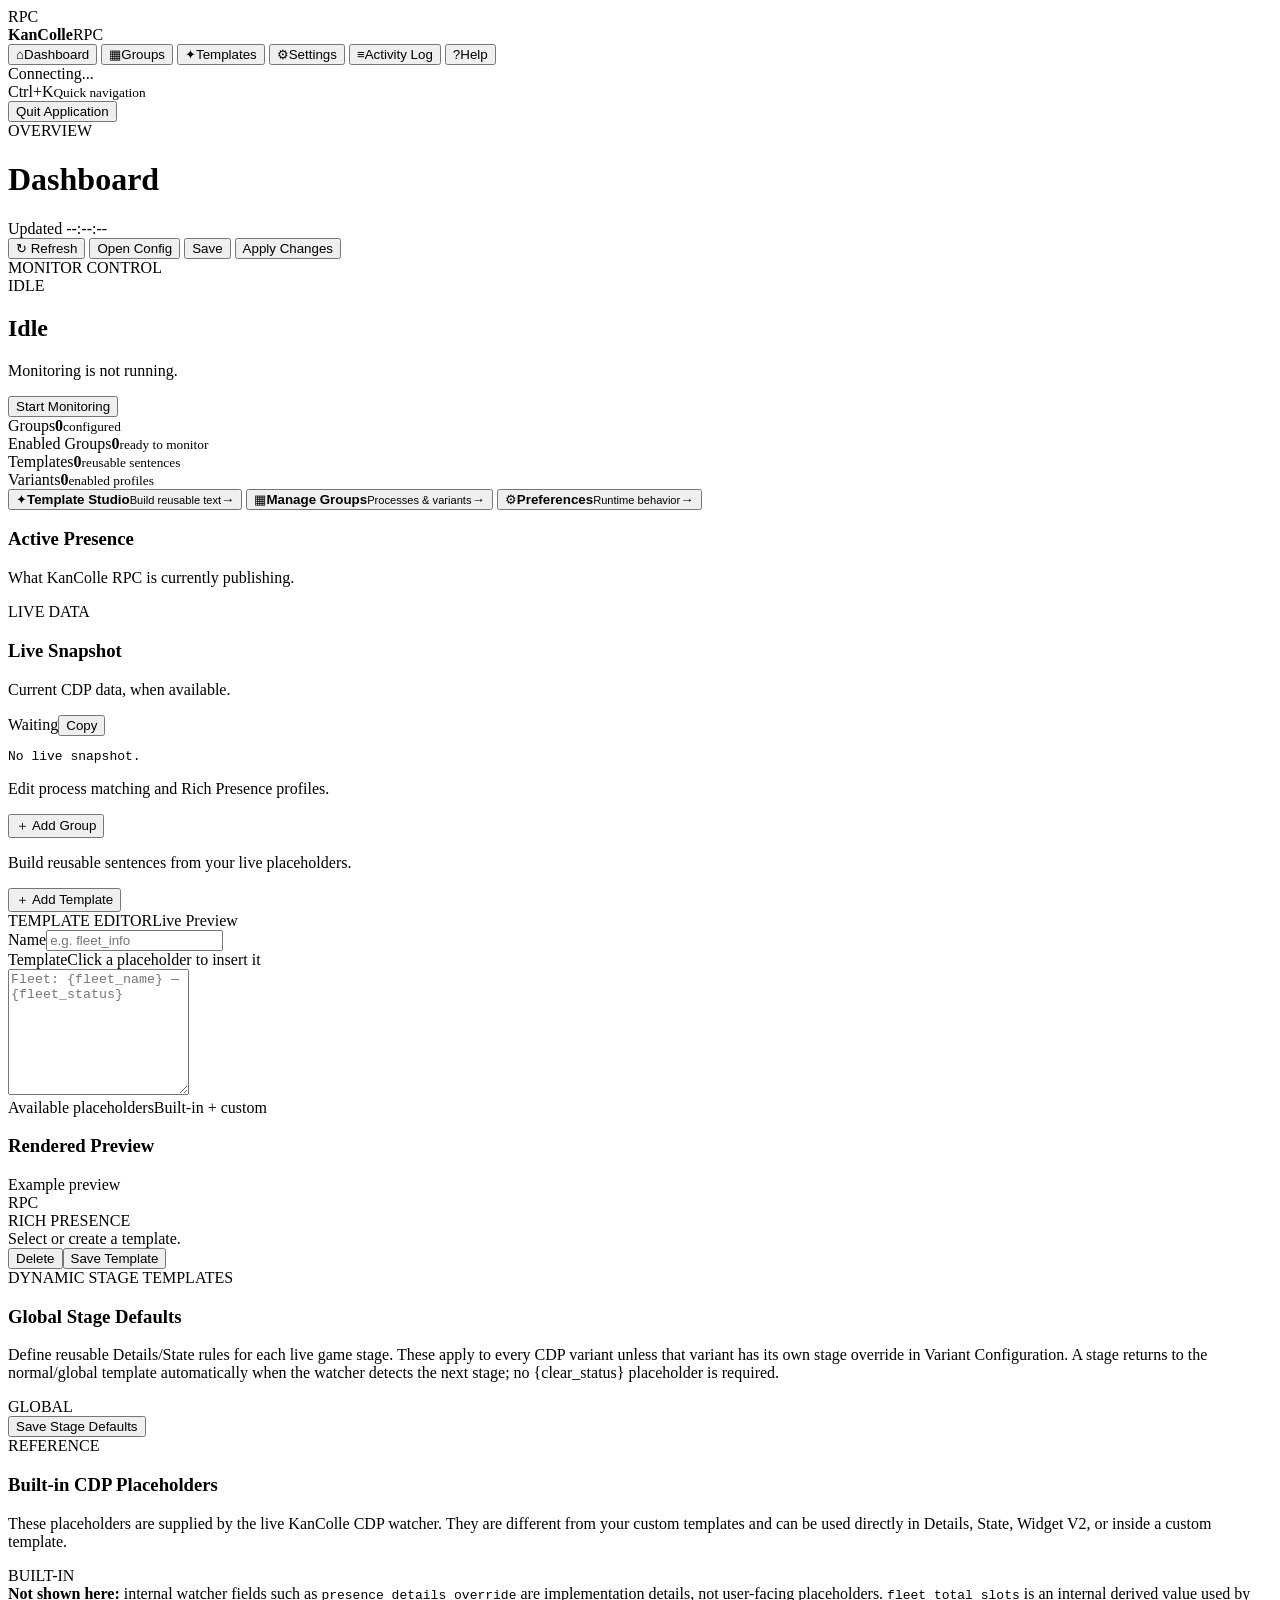
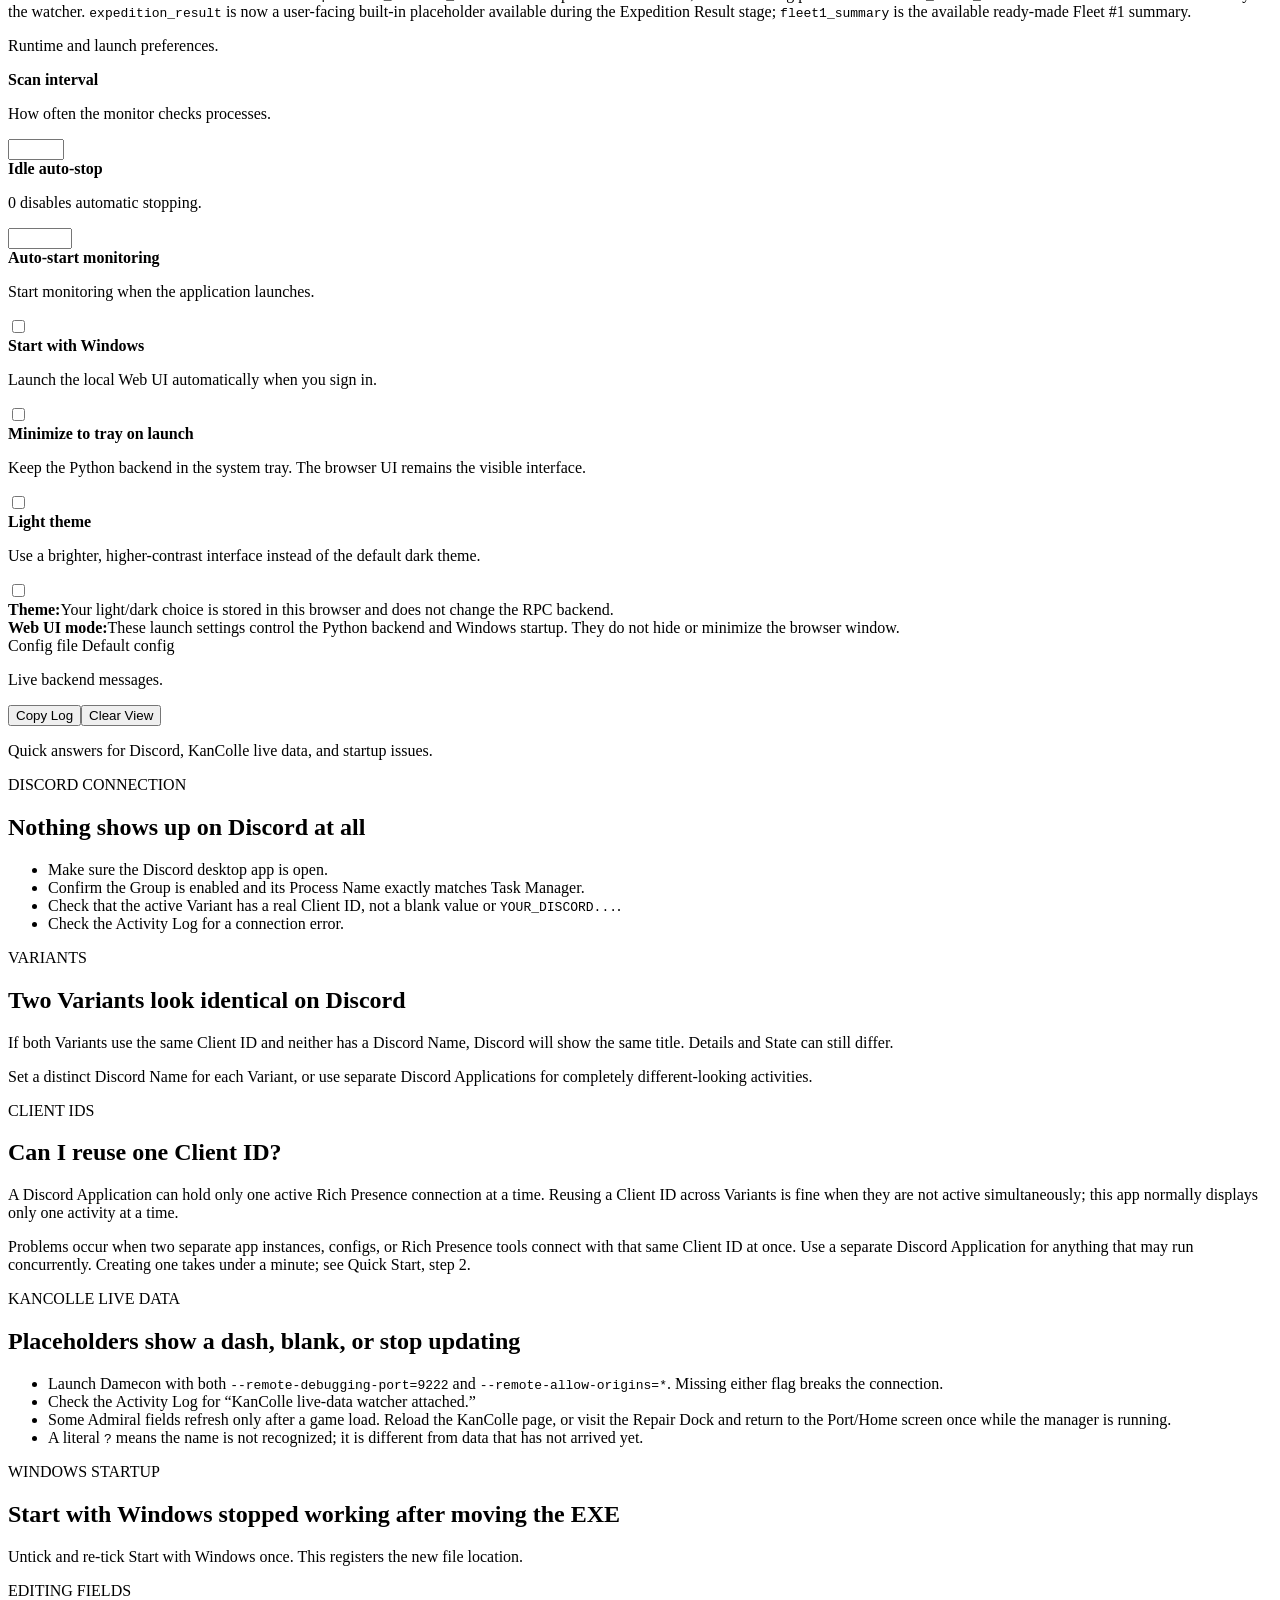
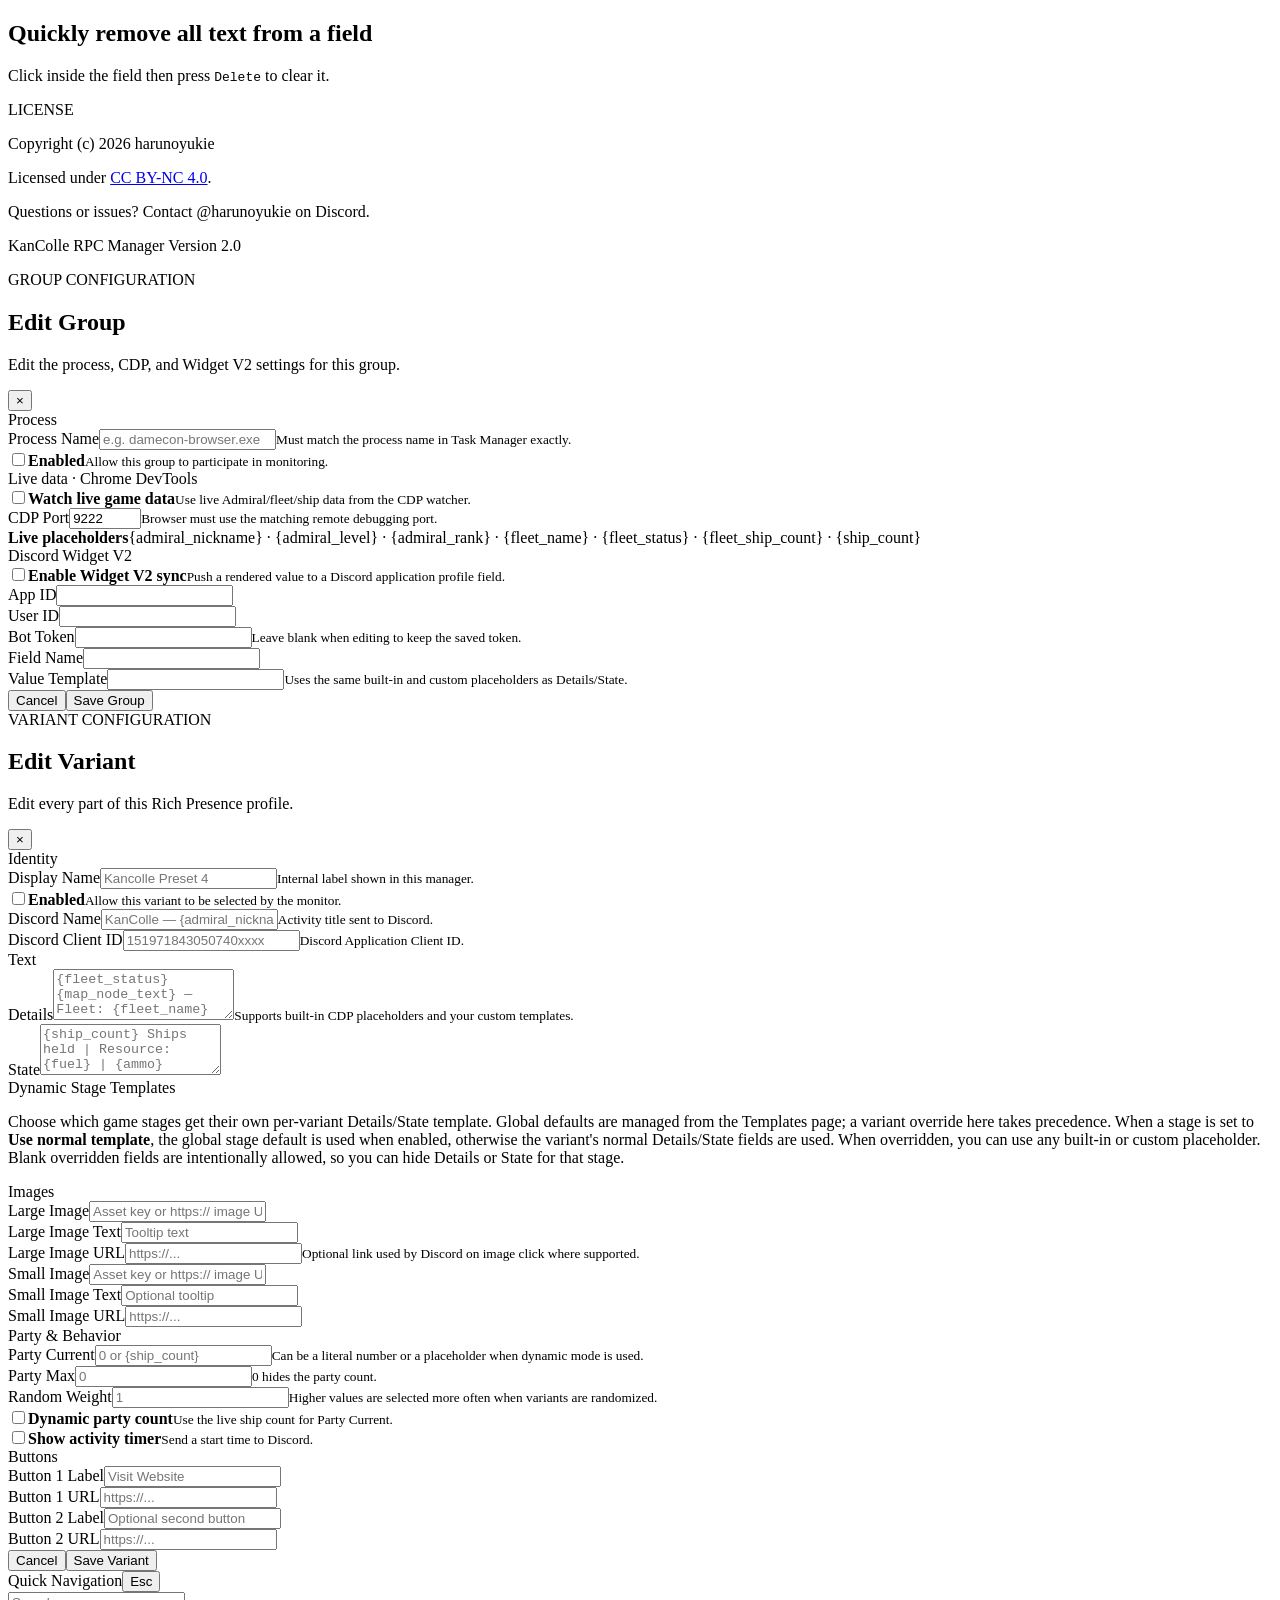
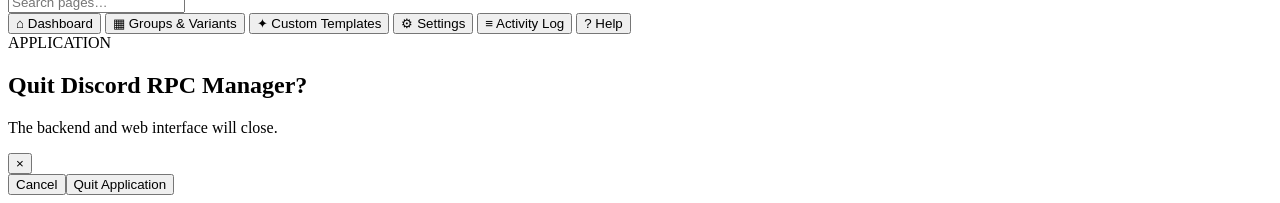
==== discord_rpc_manager/web/index.html @ 52ec2635 "Add files via upload A completely new change I guess." ====
<!-- Copyright (c) 2026 harunoyukie -->
<!-- Licensed under CC BY-NC 4.0 (https://creativecommons.org/licenses/by-nc/4.0/) -->
<!doctype html>
<html lang="en">
<head>
  <meta charset="utf-8">
  <meta name="viewport" content="width=device-width, initial-scale=1">
  <meta name="theme-color" content="#0a0d14">
  <title>KanColle RPC Control Panel</title>
  <link rel="stylesheet" href="/static/app.css">
  <link href="https://i.ibb.co/HpDx2jmv/kancolle.png" rel="icon" type="image/png">
</head>
<body>
  <div class="ambient ambient-a"></div><div class="ambient ambient-b"></div>
  <div class="app-shell">
    <aside class="sidebar">
      <div class="brand">
        <div class="brand-mark">RPC</div>
        <div><strong>KanColle</strong><span>RPC</span></div>
      </div>
      <nav class="nav">
        <button class="nav-item active" data-page="dashboard"><span class="nav-icon">⌂</span><span>Dashboard</span></button>
        <button class="nav-item" data-page="groups"><span class="nav-icon">▦</span><span>Groups</span></button>
        <button class="nav-item" data-page="templates"><span class="nav-icon">✦</span><span>Templates</span></button>
        <button class="nav-item" data-page="settings"><span class="nav-icon">⚙</span><span>Settings</span></button>
        <button class="nav-item" data-page="activity"><span class="nav-icon">≡</span><span>Activity Log</span></button>
        <button class="nav-item" data-page="help"><span class="nav-icon">?</span><span>Help</span></button>
      </nav>
      <div class="sidebar-bottom">
        <div class="connection-dot" id="connectionDot"></div>
        <span id="connectionText">Connecting...</span>
      </div>
      <div class="sidebar-footer"><span>Ctrl</span><span>+</span><span>K</span><small>Quick navigation</small></div>
      <button class="ghost wide" id="quitBtn"><span>Quit Application</span></button>
    </aside>

    <main class="main">
      <header class="topbar">
        <div>
          <div class="eyebrow" id="pageEyebrow">OVERVIEW</div>
          <h1 id="pageTitle">Dashboard</h1>
        </div>
        <div class="top-actions">
          <div class="updated-label">Updated <span id="lastUpdated">--:--:--</span></div>
          <button class="ghost" id="refreshBtn">↻ Refresh</button>
          <button class="secondary" id="openConfigBtn">Open Config</button>
          <button class="secondary" id="saveBtn">Save</button>
          <button class="primary" id="applyBtn">Apply Changes</button>
        </div>
      </header>

      <section class="page active" id="page-dashboard">
        <div class="hero-grid">
          <div class="hero-card">
            <div class="hero-copy">
              <div class="eyebrow">MONITOR CONTROL</div>
              <div class="hero-status-row"><span id="monitorPulse" class="live-pulse status-idle"></span><span id="monitorBadge" class="status-badge status-idle">IDLE</span></div>
              <h2 id="monitorStatus">Idle</h2>
              <p id="monitorDetail">Monitoring is not running.</p>
            </div>
            <button class="primary big" id="monitorToggle">Start Monitoring</button>
          </div>
          <div class="stat-card"><span>Groups</span><strong id="groupCount">0</strong><small>configured</small></div>
          <div class="stat-card"><span>Enabled Groups</span><strong id="enabledGroupCount">0</strong><small>ready to monitor</small></div>
          <div class="stat-card"><span>Templates</span><strong id="templateCount">0</strong><small>reusable sentences</small></div>
          <div class="stat-card"><span>Variants</span><strong id="variantCount">0</strong><small>enabled profiles</small></div>
        </div>

        <div class="quick-row">
          <button class="quick-card" id="quickTemplates"><span class="quick-icon">✦</span><span><strong>Template Studio</strong><small>Build reusable text</small></span><b>→</b></button>
          <button class="quick-card" id="quickGroups"><span class="quick-icon">▦</span><span><strong>Manage Groups</strong><small>Processes & variants</small></span><b>→</b></button>
          <button class="quick-card" id="quickSettings"><span class="quick-icon">⚙</span><span><strong>Preferences</strong><small>Runtime behavior</small></span><b>→</b></button>
        </div>

        <div class="content-grid">
          <section class="card presence-card-shell">
            <div class="card-head"><div><h3>Active Presence</h3><p>What KanColle RPC is currently publishing.</p></div><span class="section-badge">LIVE DATA</span></div>
            <div class="presence-card-content" id="presenceCard"></div>
          </section>
          <section class="card">
            <div class="card-head"><div><h3>Live Snapshot</h3><p>Current CDP data, when available.</p></div><div class="snapshot-actions"><span id="snapshotState" class="mini-state">Waiting</span><button class="ghost snapshot-copy" id="copySnapshotBtn" type="button">Copy</button></div></div>
            <pre class="snapshot" id="snapshotPreview">No live snapshot.</pre>
          </section>
        </div>
      </section>

      <section class="page" id="page-groups">
        <div class="section-head"><div><p>Edit process matching and Rich Presence profiles.</p></div><button class="primary" id="addGroupBtn">＋ Add Group</button></div>
        <div id="groupsList" class="stack"></div>
      </section>

      <section class="page" id="page-templates">
        <div class="section-head"><div><p>Build reusable sentences from your live placeholders.</p></div><button type="button" class="primary" id="addTemplateBtn">＋ Add Template</button></div>
        <div class="templates-layout">
          <section class="card template-list-card"><div id="templateList" class="template-list"></div></section>
          <section class="card template-editor-card">
            <div class="editor-topline"><span class="editor-kicker">TEMPLATE EDITOR</span><span class="kbd">Live Preview</span></div>
            <div class="field"><label for="templateName">Name</label><input id="templateName" placeholder="e.g. fleet_info" autocomplete="off"></div>
            <div class="field"><div class="field-label-row"><label for="templateBody">Template</label><span>Click a placeholder to insert it</span></div><textarea id="templateBody" rows="8" placeholder="Fleet: {fleet_name} — {fleet_status}"></textarea></div>
            <div class="placeholder-area"><div class="field-label-row"><span>Available placeholders</span><span>Built-in + custom</span></div><div id="placeholderHints" class="placeholder-hints"></div></div>
            <div class="preview-head"><div><h3>Rendered Preview</h3><span id="previewSource">Example preview</span></div></div>
            <div class="discord-preview"><div class="discord-avatar">RPC</div><div><div class="discord-label">RICH PRESENCE</div><div class="rendered" id="templatePreview">Select or create a template.</div></div></div>
            <div class="editor-actions"><button type="button" class="secondary danger-button" id="deleteTemplateBtn">Delete</button><button type="button" class="primary" id="saveTemplateBtn">Save Template</button></div>
          </section>
        </div>
        <section class="card stage-defaults-card">
          <div class="card-head"><div><div class="eyebrow">DYNAMIC STAGE TEMPLATES</div><h3>Global Stage Defaults</h3><p>Define reusable Details/State rules for each live game stage. These apply to every CDP variant unless that variant has its own stage override in Variant Configuration. A stage returns to the normal/global template automatically when the watcher detects the next stage; no {clear_status} placeholder is required.</p></div><span class="section-badge">GLOBAL</span></div>
          <div class="stage-template-editor" id="globalStageTemplateEditor"></div>
          <div class="editor-actions"><button type="button" class="primary" id="saveGlobalStageTemplatesBtn">Save Stage Defaults</button></div>
        </section>

        <section class="card placeholder-reference-card">
          <div class="card-head"><div><div class="eyebrow">REFERENCE</div><h3>Built-in CDP Placeholders</h3><p>These placeholders are supplied by the live KanColle CDP watcher. They are different from your custom templates and can be used directly in Details, State, Widget V2, or inside a custom template.</p></div><span class="section-badge">BUILT-IN</span></div>
          <div id="builtinPlaceholderReference" class="placeholder-reference"></div>
          <div class="reference-note"><strong>Not shown here:</strong> internal watcher fields such as <code>presence_details_override</code> are implementation details, not user-facing placeholders. <code>fleet_total_slots</code> is an internal derived value used by the watcher. <code>expedition_result</code> is now a user-facing built-in placeholder available during the Expedition Result stage; <code>fleet1_summary</code> is the available ready-made Fleet #1 summary.</div>
        </section>
      </section>

      <section class="page" id="page-settings">
        <div class="section-head"><div><p>Runtime and launch preferences.</p></div></div>
        <div class="settings-grid">
          <section class="card">
            <div class="setting-row"><div><strong>Scan interval</strong><p>How often the monitor checks processes.</p></div><input class="small-input" id="intervalInput" type="number" min="2" max="300"></div>
            <div class="setting-row"><div><strong>Idle auto-stop</strong><p>0 disables automatic stopping.</p></div><input class="small-input" id="idleInput" type="number" min="0" max="1440"></div>
            <div class="setting-row"><div><strong>Auto-start monitoring</strong><p>Start monitoring when the application launches.</p></div><input id="autoStartInput" type="checkbox"></div>
            <div class="setting-row"><div><strong>Start with Windows</strong><p>Launch the local Web UI automatically when you sign in.</p></div><input id="startWindowsInput" type="checkbox"></div>
            <div class="setting-row"><div><strong>Minimize to tray on launch</strong><p>Keep the Python backend in the system tray. The browser UI remains the visible interface.</p></div><input id="minTrayInput" type="checkbox"></div>
            <div class="setting-row theme-setting-row"><div><strong>Light theme</strong><p>Use a brighter, higher-contrast interface instead of the default dark theme.</p></div><input id="lightThemeInput" type="checkbox"></div>
            <div class="web-mode-note"><strong>Theme:</strong><span>Your light/dark choice is stored in this browser and does not change the RPC backend.</span></div>
            <div class="web-mode-note"><strong>Web UI mode:</strong><span>These launch settings control the Python backend and Windows startup. They do not hide or minimize the browser window.</span></div>
            <div class="setting-footer">Config file <span id="configPath">Default config</span></div>
          </section>
        </div>
      </section>

      <section class="page" id="page-activity">
        <div class="section-head"><div><p>Live backend messages.</p></div><div class="log-actions"><button class="ghost" id="copyLogBtn" type="button">Copy Log</button><button class="ghost" id="clearLogBtn" type="button">Clear View</button></div></div>
        <section class="card log-card"><pre id="activityLog"></pre></section>
      </section>

      <section class="page" id="page-help">
        <div class="section-head"><div><p>Quick answers for Discord, KanColle live data, and startup issues.</p></div></div>
        <div class="help-grid">
          <article class="card help-card">
            <div class="help-kicker">DISCORD CONNECTION</div>
            <h2>Nothing shows up on Discord at all</h2>
            <ul>
              <li>Make sure the Discord desktop app is open.</li>
              <li>Confirm the Group is enabled and its Process Name exactly matches Task Manager.</li>
              <li>Check that the active Variant has a real Client ID, not a blank value or <code>YOUR_DISCORD...</code>.</li>
              <li>Check the Activity Log for a connection error.</li>
            </ul>
          </article>

          <article class="card help-card">
            <div class="help-kicker">VARIANTS</div>
            <h2>Two Variants look identical on Discord</h2>
            <p>If both Variants use the same Client ID and neither has a Discord Name, Discord will show the same title. Details and State can still differ.</p>
            <p>Set a distinct Discord Name for each Variant, or use separate Discord Applications for completely different-looking activities.</p>
          </article>

          <article class="card help-card">
            <div class="help-kicker">CLIENT IDS</div>
            <h2>Can I reuse one Client ID?</h2>
            <p>A Discord Application can hold only one active Rich Presence connection at a time. Reusing a Client ID across Variants is fine when they are not active simultaneously; this app normally displays only one activity at a time.</p>
            <p>Problems occur when two separate app instances, configs, or Rich Presence tools connect with that same Client ID at once. Use a separate Discord Application for anything that may run concurrently. Creating one takes under a minute; see Quick Start, step 2.</p>
          </article>

          <article class="card help-card">
            <div class="help-kicker">KANCOLLE LIVE DATA</div>
            <h2>Placeholders show a dash, blank, or stop updating</h2>
            <ul>
              <li>Launch Damecon with both <code>--remote-debugging-port=9222</code> and <code>--remote-allow-origins=*</code>. Missing either flag breaks the connection.</li>
              <li>Check the Activity Log for “KanColle live-data watcher attached.”</li>
              <li>Some Admiral fields refresh only after a game load. Reload the KanColle page, or visit the Repair Dock and return to the Port/Home screen once while the manager is running.</li>
              <li>A literal <code>?</code> means the name is not recognized; it is different from data that has not arrived yet.</li>
            </ul>
          </article>

          <article class="card help-card">
            <div class="help-kicker">WINDOWS STARTUP</div>
            <h2>Start with Windows stopped working after moving the EXE</h2>
            <p>Untick and re-tick Start with Windows once. This registers the new file location.</p>
          </article>

          <article class="card help-card">
            <div class="help-kicker">EDITING FIELDS</div>
            <h2>Quickly remove all text from a field</h2>
            <p>Click inside the field then press <code>Delete</code> to clear it.</p>
          </article>
        </div>
        <section class="card help-license">
          <div class="help-kicker">LICENSE</div>
          <p>Copyright (c) 2026 harunoyukie</p>
          <p>Licensed under <a href="https://creativecommons.org/licenses/by-nc/4.0/" target="_blank" rel="noreferrer">CC BY-NC 4.0</a>.</p>
          <p>Questions or issues? Contact @harunoyukie on Discord.</p>
          <p>KanColle RPC Manager Version 2.0</p>
        </section>
      </section>
    </main>
  </div>

  <div id="groupModal" class="modal-overlay">
    <section class="modal-card group-modal-card" role="dialog" aria-modal="true" aria-labelledby="groupModalTitle">
      <div class="modal-head">
        <div><div class="eyebrow">GROUP CONFIGURATION</div><h2 id="groupModalTitle">Edit Group</h2><p id="groupModalSubtitle">Edit the process, CDP, and Widget V2 settings for this group.</p></div>
        <button class="ghost modal-close" id="groupModalClose" type="button">×</button>
      </div>
      <div class="modal-body">
        <section class="modal-section">
          <div class="modal-section-title">Process</div>
          <div class="modal-grid two">
            <div class="field"><label for="groupProcessName">Process Name</label><input id="groupProcessName" placeholder="e.g. damecon-browser.exe" autocomplete="off"><small>Must match the process name in Task Manager exactly.</small></div>
            <div class="toggle-card"><label class="switch-row"><input id="groupEnabled" type="checkbox"><span class="switch"></span><span><strong>Enabled</strong><small>Allow this group to participate in monitoring.</small></span></label></div>
          </div>
        </section>

        <section class="modal-section">
          <div class="modal-section-title">Live data · Chrome DevTools</div>
          <label class="switch-row"><input id="groupCdpWatch" type="checkbox"><span class="switch"></span><span><strong>Watch live game data</strong><small>Use live Admiral/fleet/ship data from the CDP watcher.</small></span></label>
          <div class="modal-grid two compact-grid">
            <div class="field"><label for="groupCdpPort">CDP Port</label><input id="groupCdpPort" type="number" min="1" max="65535" value="9222"><small>Browser must use the matching remote debugging port.</small></div>
            <div class="info-box"><strong>Live placeholders</strong><span>{admiral_nickname} · {admiral_level} · {admiral_rank} · {fleet_name} · {fleet_status} · {fleet_ship_count} · {ship_count}</span></div>
          </div>
        </section>

        <section class="modal-section">
          <div class="modal-section-title">Discord Widget V2</div>
          <label class="switch-row"><input id="groupWidgetEnabled" type="checkbox"><span class="switch"></span><span><strong>Enable Widget V2 sync</strong><small>Push a rendered value to a Discord application profile field.</small></span></label>
          <div class="modal-grid two">
            <div class="field"><label for="groupWidgetAppId">App ID</label><input id="groupWidgetAppId" autocomplete="off"></div>
            <div class="field"><label for="groupWidgetUserId">User ID</label><input id="groupWidgetUserId" autocomplete="off"></div>
            <div class="field"><label for="groupWidgetToken">Bot Token</label><input id="groupWidgetToken" type="password" autocomplete="new-password"><small>Leave blank when editing to keep the saved token.</small></div>
            <div class="field"><label for="groupWidgetFieldName">Field Name</label><input id="groupWidgetFieldName" placeholder="" autocomplete="off"></div>
          </div>
          <div class="field"><label for="groupWidgetValueTemplate">Value Template</label><input id="groupWidgetValueTemplate" placeholder="" autocomplete="off"><small>Uses the same built-in and custom placeholders as Details/State.</small></div>
        </section>
      </div>
      <div class="modal-footer"><button class="secondary" id="groupModalCancel" type="button">Cancel</button><button class="primary" id="groupModalSave" type="button">Save Group</button></div>
    </section>
  </div>

  <div id="variantModal" class="modal-overlay">
    <section class="modal-card variant-modal-card" role="dialog" aria-modal="true" aria-labelledby="variantModalTitle">
      <div class="modal-head">
        <div><div class="eyebrow">VARIANT CONFIGURATION</div><h2 id="variantModalTitle">Edit Variant</h2><p id="variantModalSubtitle">Edit every part of this Rich Presence profile.</p></div>
        <button class="ghost modal-close" id="variantModalClose" type="button">×</button>
      </div>
      <div class="modal-body">
        <section class="modal-section">
          <div class="modal-section-title">Identity</div>
          <div class="modal-grid two">
            <div class="field"><label for="variantAppName">Display Name</label><input id="variantAppName" placeholder="Kancolle Preset 4" autocomplete="off"><small>Internal label shown in this manager.</small></div>
            <div class="toggle-card"><label class="switch-row"><input id="variantEnabled" type="checkbox"><span class="switch"></span><span><strong>Enabled</strong><small>Allow this variant to be selected by the monitor.</small></span></label></div>
            <div class="field"><label for="variantName">Discord Name</label><input id="variantName" placeholder="KanColle — {admiral_nickname} (Lv.{admiral_level})" autocomplete="off"><small>Activity title sent to Discord.</small></div>
            <div class="field"><label for="variantClientId">Discord Client ID</label><input id="variantClientId" placeholder="151971843050740xxxx" autocomplete="off"><small>Discord Application Client ID.</small></div>
          </div>
        </section>

        <section class="modal-section">
          <div class="modal-section-title">Text</div>
          <div class="field"><label for="variantDetails">Details</label><textarea id="variantDetails" rows="3" placeholder="{fleet_status} {map_node_text} — Fleet: {fleet_name}"></textarea><small>Supports built-in CDP placeholders and your custom templates.</small></div>
          <div class="field"><label for="variantState">State</label><textarea id="variantState" rows="3" placeholder="{ship_count} Ships held | Resource: {fuel} | {ammo}"></textarea></div>
        </section>

        <section class="modal-section">
          <div class="modal-section-title">Dynamic Stage Templates</div>
          <p class="section-help">Choose which game stages get their own per-variant Details/State template. Global defaults are managed from the Templates page; a variant override here takes precedence. When a stage is set to <strong>Use normal template</strong>, the global stage default is used when enabled, otherwise the variant's normal Details/State fields are used. When overridden, you can use any built-in or custom placeholder. Blank overridden fields are intentionally allowed, so you can hide Details or State for that stage.</p>
          <div id="stageTemplateEditor" class="stage-template-editor"></div>
        </section>

        <section class="modal-section">
          <div class="modal-section-title">Images</div>
          <div class="modal-grid two">
            <div class="field"><label for="variantLargeImage">Large Image</label><input id="variantLargeImage" placeholder="Asset key or https:// image URL"></div>
            <div class="field"><label for="variantLargeText">Large Image Text</label><input id="variantLargeText" placeholder="Tooltip text"></div>
            <div class="field"><label for="variantLargeUrl">Large Image URL</label><input id="variantLargeUrl" placeholder="https://..."><small>Optional link used by Discord on image click where supported.</small></div>
            <div class="field"><label for="variantSmallImage">Small Image</label><input id="variantSmallImage" placeholder="Asset key or https:// image URL"></div>
            <div class="field"><label for="variantSmallText">Small Image Text</label><input id="variantSmallText" placeholder="Optional tooltip"></div>
            <div class="field"><label for="variantSmallUrl">Small Image URL</label><input id="variantSmallUrl" placeholder="https://..."></div>
          </div>
        </section>

        <section class="modal-section">
          <div class="modal-section-title">Party & Behavior</div>
          <div class="modal-grid two">
            <div class="field"><label for="variantPartyCurrent">Party Current</label><input id="variantPartyCurrent" placeholder="0 or {ship_count}"><small>Can be a literal number or a placeholder when dynamic mode is used.</small></div>
            <div class="field"><label for="variantPartyMax">Party Max</label><input id="variantPartyMax" type="number" min="0" placeholder="0"><small>0 hides the party count.</small></div>
            <div class="field"><label for="variantWeight">Random Weight</label><input id="variantWeight" type="number" min="1" step="1" placeholder="1"><small>Higher values are selected more often when variants are randomized.</small></div>
            <div class="toggle-card"><label class="switch-row"><input id="variantPartyDynamic" type="checkbox"><span class="switch"></span><span><strong>Dynamic party count</strong><small>Use the live ship count for Party Current.</small></span></label></div>
            <div class="toggle-card"><label class="switch-row"><input id="variantShowTimer" type="checkbox"><span class="switch"></span><span><strong>Show activity timer</strong><small>Send a start time to Discord.</small></span></label></div>
          </div>
        </section>

        <section class="modal-section">
          <div class="modal-section-title">Buttons</div>
          <div class="modal-grid two">
            <div class="field"><label for="variantButton1Label">Button 1 Label</label><input id="variantButton1Label" placeholder="Visit Website"></div>
            <div class="field"><label for="variantButton1Url">Button 1 URL</label><input id="variantButton1Url" placeholder="https://..."></div>
            <div class="field"><label for="variantButton2Label">Button 2 Label</label><input id="variantButton2Label" placeholder="Optional second button"></div>
            <div class="field"><label for="variantButton2Url">Button 2 URL</label><input id="variantButton2Url" placeholder="https://..."></div>
          </div>
        </section>
      </div>
      <div class="modal-footer"><button class="secondary" id="variantModalCancel" type="button">Cancel</button><button class="primary" id="variantModalSave" type="button">Save Variant</button></div>
    </section>
  </div>

  <div id="commandPalette" class="command-overlay">
    <div class="command-modal">
      <div class="command-top"><span>Quick Navigation</span><button class="ghost" onclick="document.getElementById('commandPalette').classList.remove('open')">Esc</button></div>
      <input id="commandInput" class="command-input" placeholder="Search pages…" autocomplete="off">
      <div class="command-list">
        <button class="command-item" data-page="dashboard">⌂ <span>Dashboard</span></button>
        <button class="command-item" data-page="groups">▦ <span>Groups & Variants</span></button>
        <button class="command-item" data-page="templates">✦ <span>Custom Templates</span></button>
        <button class="command-item" data-page="settings">⚙ <span>Settings</span></button>
        <button class="command-item" data-page="activity">≡ <span>Activity Log</span></button>
        <button class="command-item" data-page="help">? <span>Help</span></button>
      </div>
    </div>
  </div>
  <div id="quitModal" class="modal-overlay">
    <section class="modal-card quit-modal-card" role="dialog" aria-modal="true" aria-labelledby="quitModalTitle">
      <div class="modal-head">
        <div><div class="eyebrow">APPLICATION</div><h2 id="quitModalTitle">Quit Discord RPC Manager?</h2><p>The backend and web interface will close.</p></div>
        <button class="ghost modal-close" id="quitModalClose" type="button">×</button>
      </div>
      <div class="modal-footer"><button class="secondary" id="quitModalCancel" type="button">Cancel</button><button class="primary danger" id="quitModalConfirm" type="button">Quit Application</button></div>
    </section>
  </div>
  <div id="toast" class="toast"></div>
  <div id="closedScreen" class="closed-screen hidden"></div>
  <script src="/static/app.js"></script>
</body>
</html>
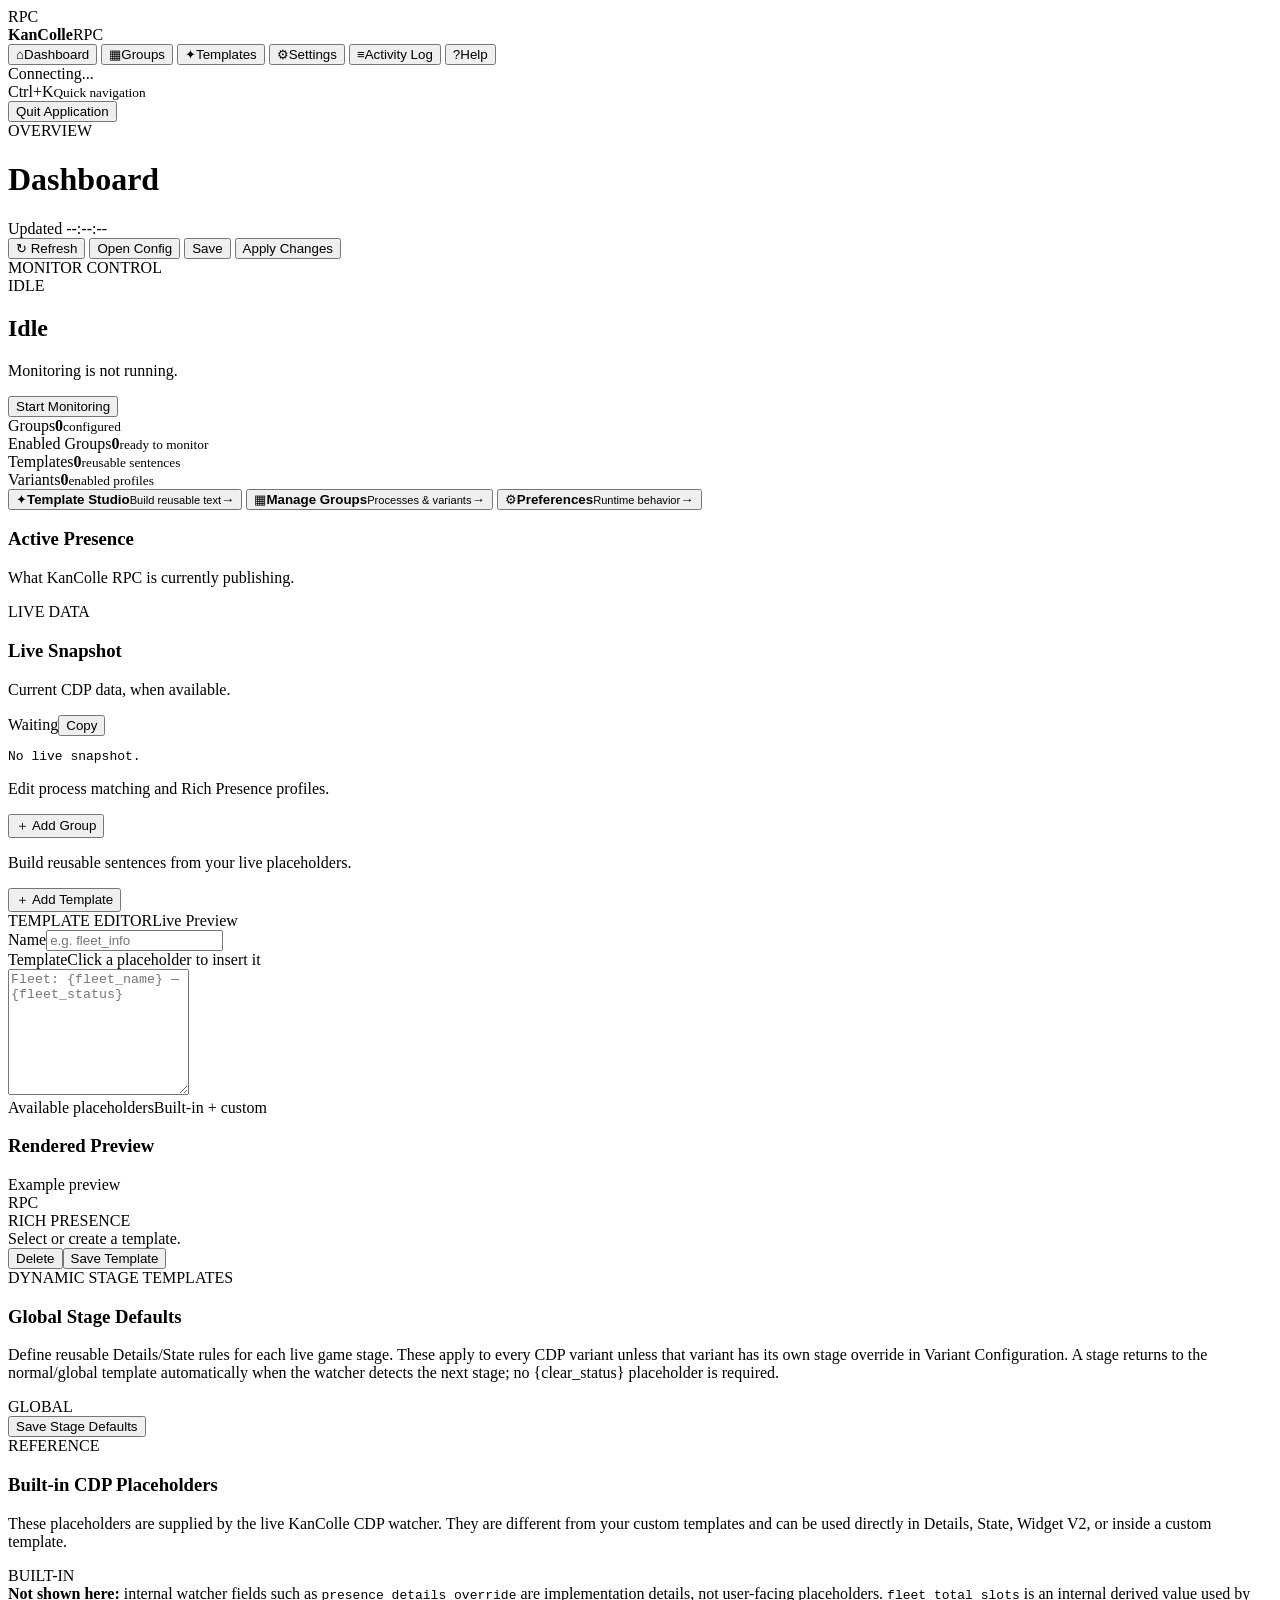
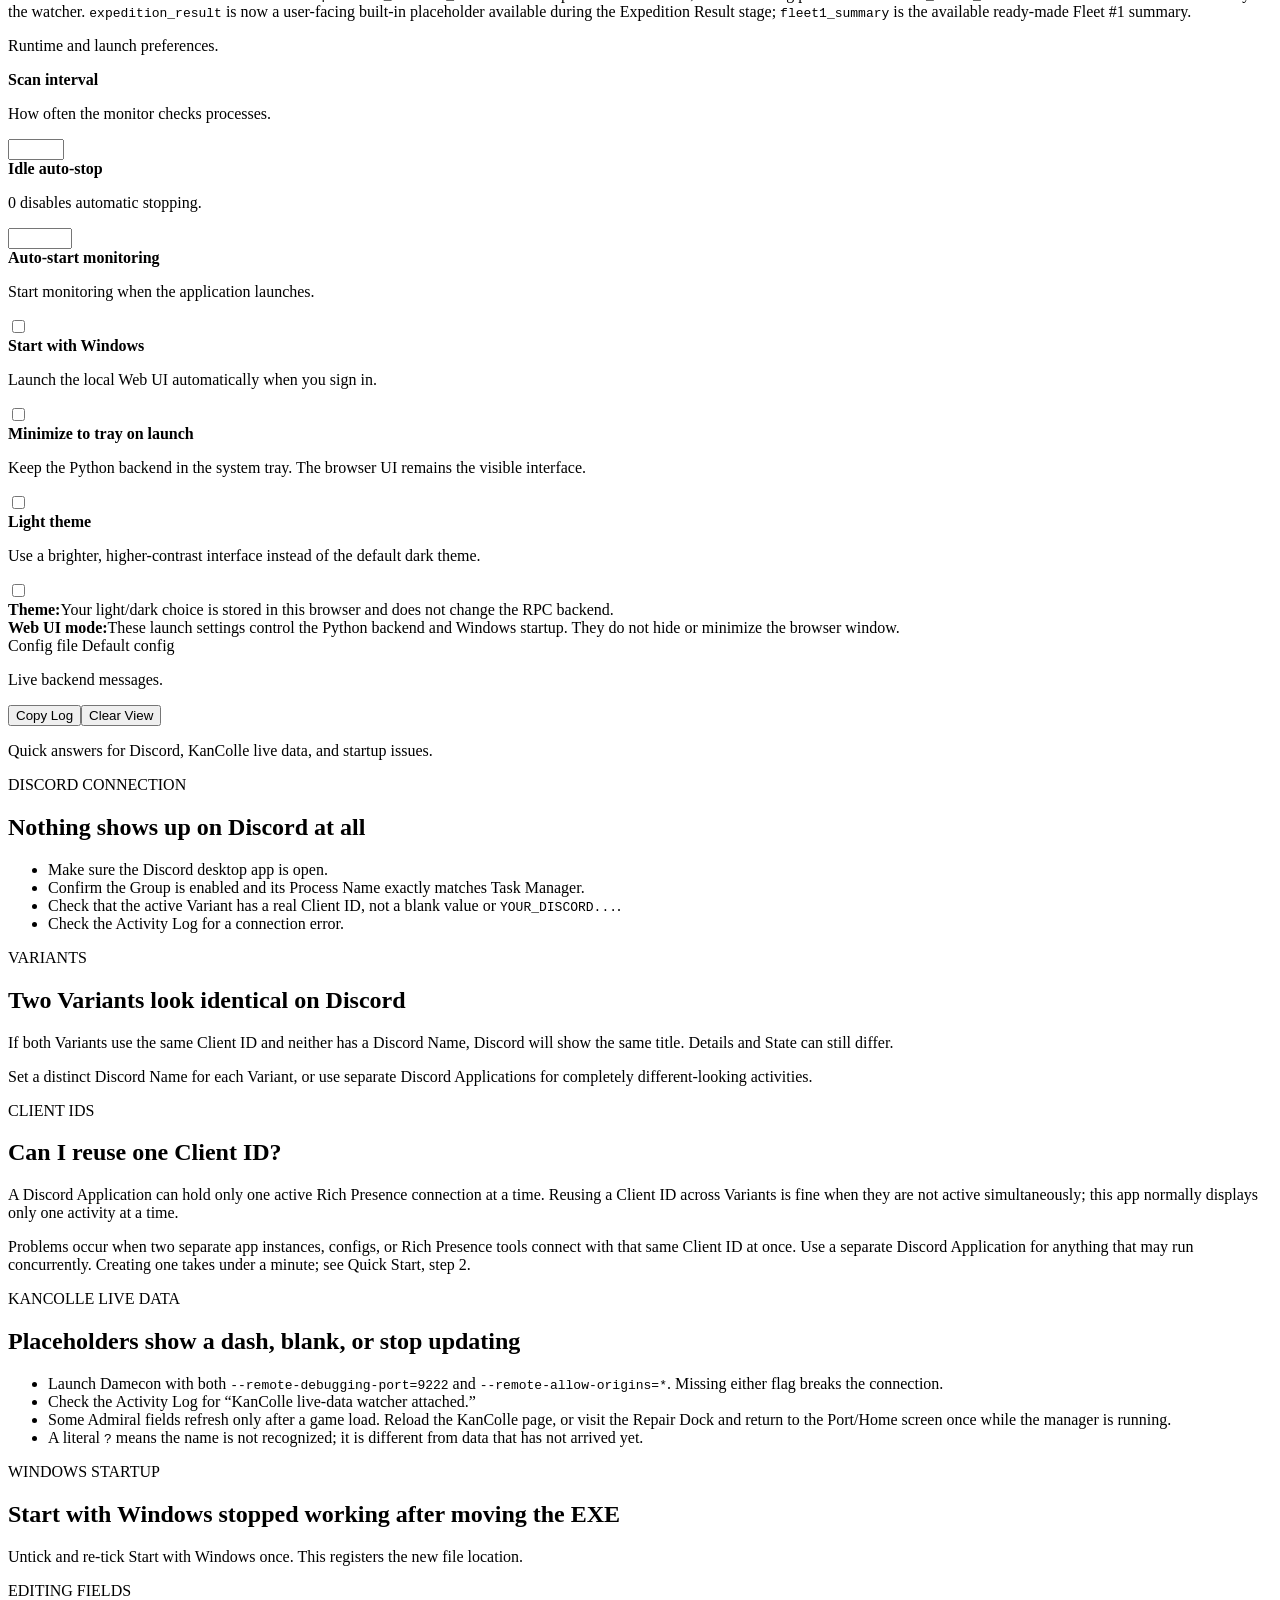
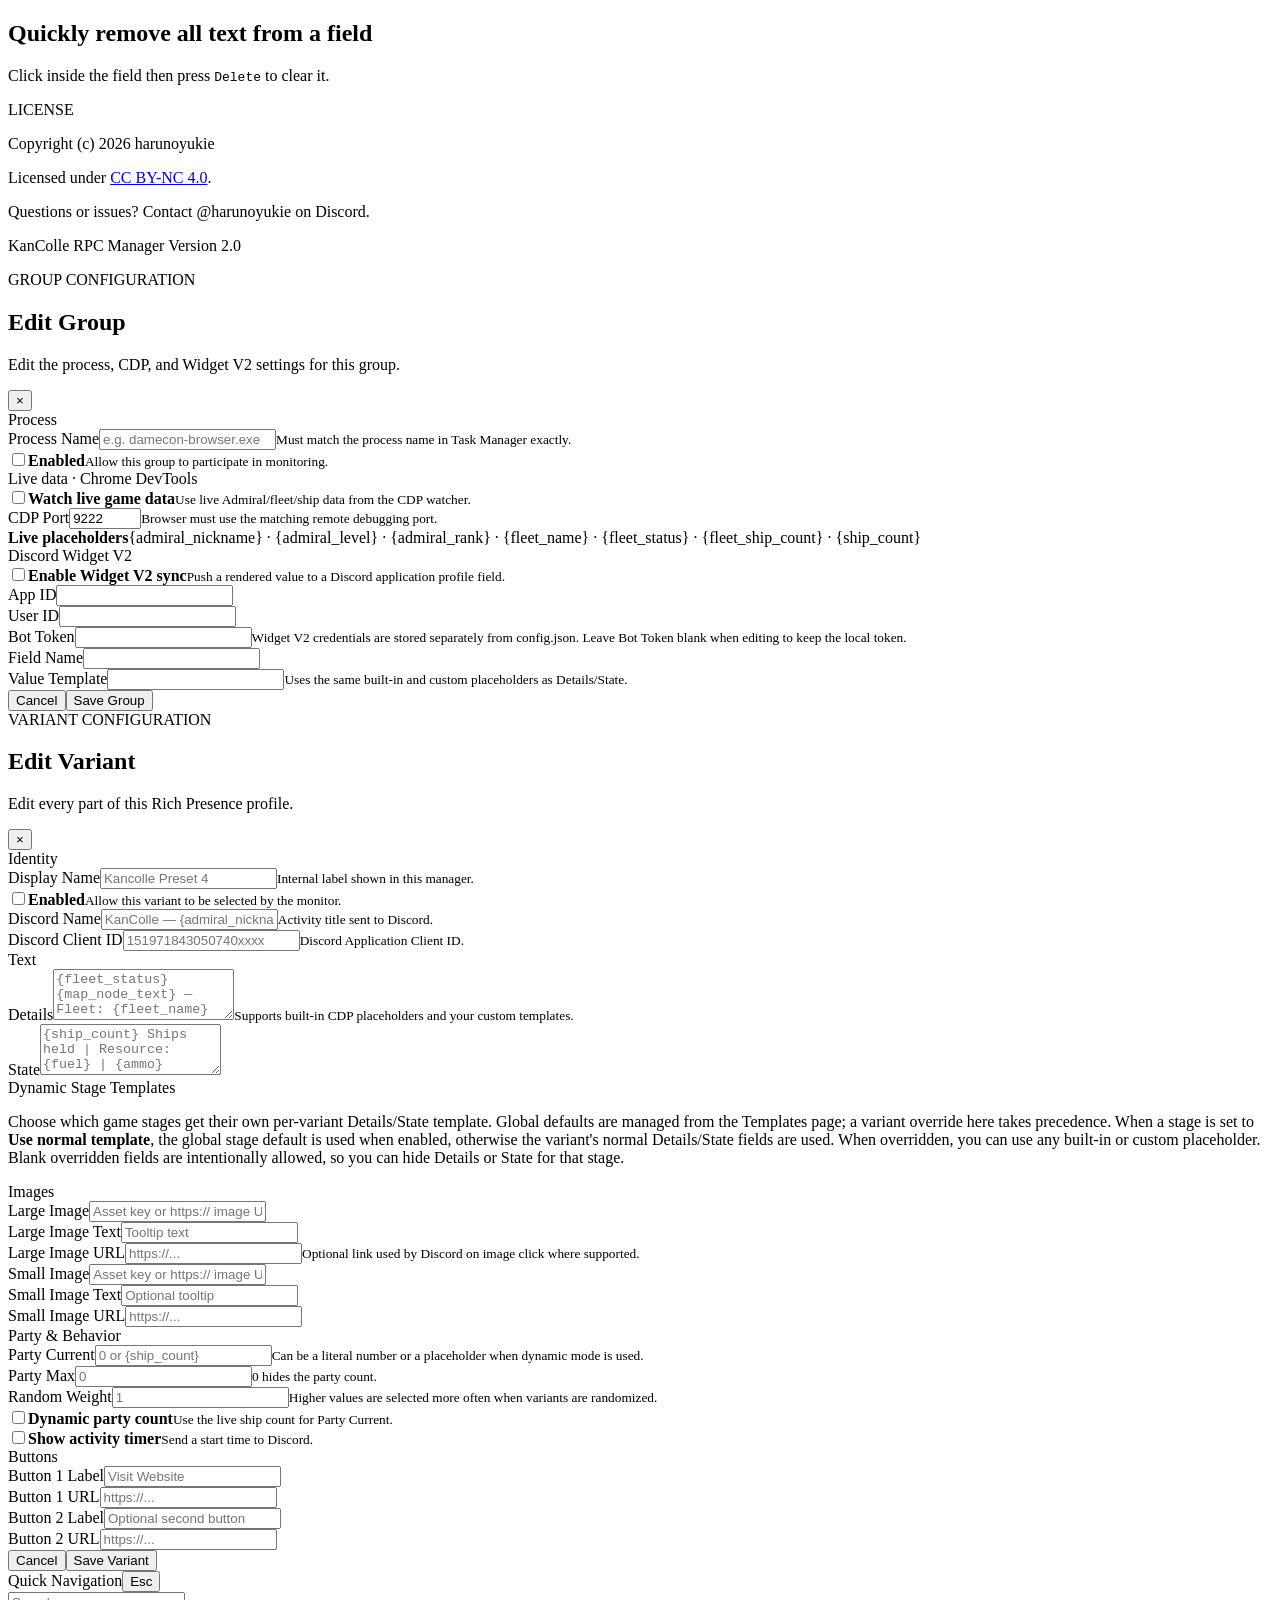
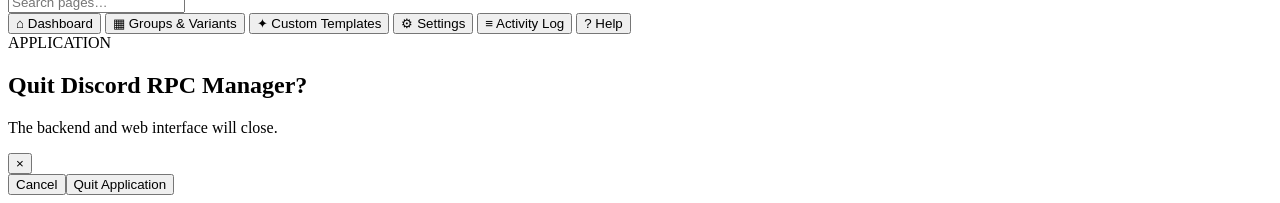
==== commit a2f2030e: "Add files via upload" ====
--- a/discord_rpc_manager/web/index.html
+++ b/discord_rpc_manager/web/index.html
@@ -230,7 +230,7 @@
           <div class="modal-grid two">
             <div class="field"><label for="groupWidgetAppId">App ID</label><input id="groupWidgetAppId" autocomplete="off"></div>
             <div class="field"><label for="groupWidgetUserId">User ID</label><input id="groupWidgetUserId" autocomplete="off"></div>
-            <div class="field"><label for="groupWidgetToken">Bot Token</label><input id="groupWidgetToken" type="password" autocomplete="new-password"><small>Leave blank when editing to keep the saved token.</small></div>
+            <div class="field"><label for="groupWidgetToken">Bot Token</label><input id="groupWidgetToken" type="password" autocomplete="new-password"><small>Widget V2 credentials are stored separately from config.json. Leave Bot Token blank when editing to keep the local token.</small></div>
             <div class="field"><label for="groupWidgetFieldName">Field Name</label><input id="groupWidgetFieldName" placeholder="" autocomplete="off"></div>
           </div>
           <div class="field"><label for="groupWidgetValueTemplate">Value Template</label><input id="groupWidgetValueTemplate" placeholder="" autocomplete="off"><small>Uses the same built-in and custom placeholders as Details/State.</small></div>
